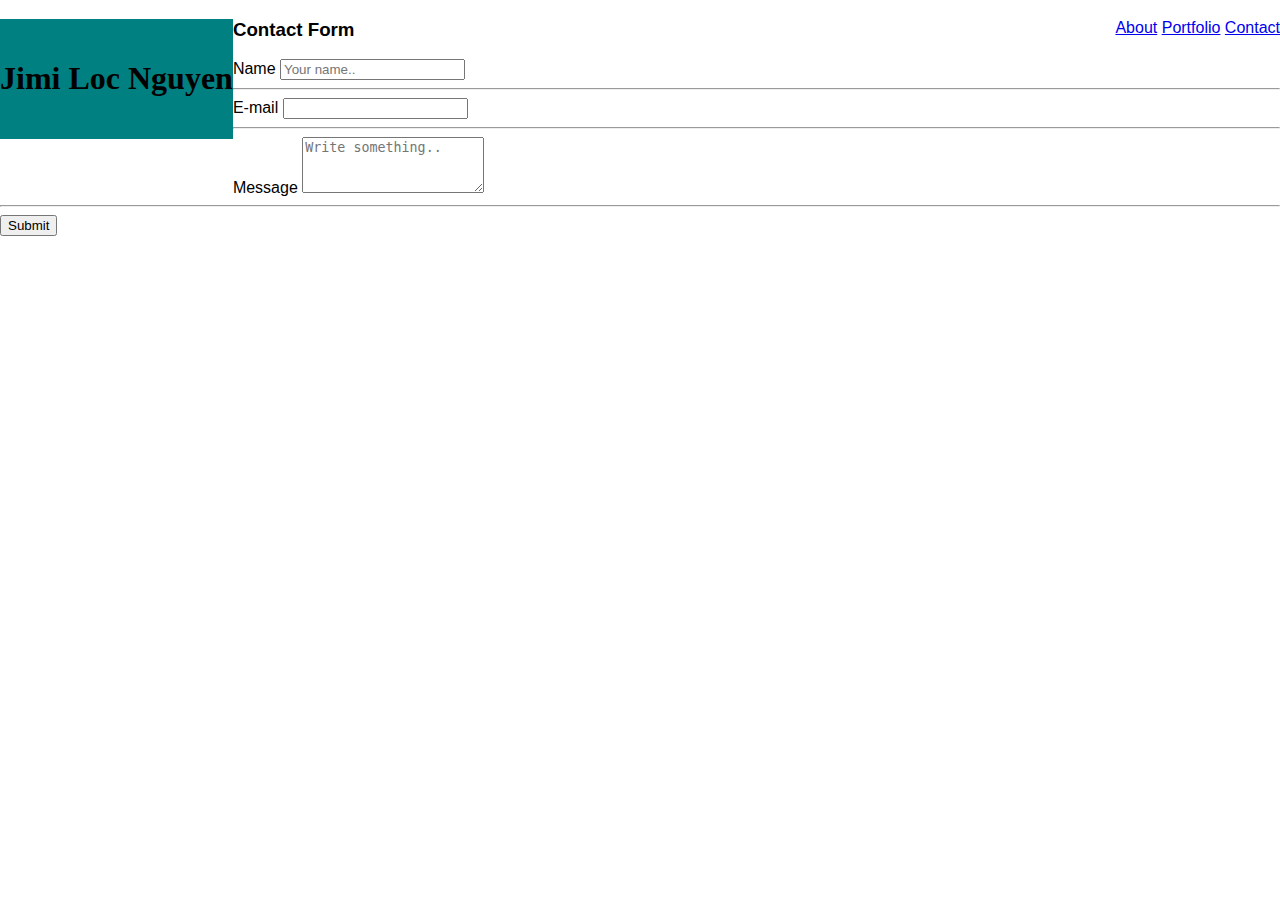
==== contact.html @ 78e086c6 "update from Jimi" ====
<!DOCTYPE html>
<html lang="en">
<head>
    <meta charset="UTF-8">
    <meta name="viewport" content="width=device-width, initial-scale=1.0">
    <meta http-equiv="X-UA-Compatible" content="ie=edge">
    <link rel="stylesheet" href="./assets/css/style.css">
    <title>Contact Jimi Loc Nguyen</title>
</head>
<body>
    
    
        <!-- Site header -->
        <header>
                <!-- h1 name and links to jump around-->
                <h1>Jimi Loc Nguyen</h1>
            
            </header>  
            
           <!-- links to different pages on the website -->
         
            <div class="links">
                    <a href="./index.html">About</a>
                    <a href="./portfolio.html">Portfolio</a>
                    <a href="./contact.html">Contact</a>
                </div> 


    <h3>Contact Form</h3>

    <div class="container">
      <form action="/action_page.php">
        <label for="name">Name</label>
        <input type="text" id="name" name="name" placeholder="Your name..">

        <hr>

        <label for="email">E-mail</label>
        <input type="text" name="email" id="email">

        <hr>
    
        <label for="message">Message</label>
        <textarea id="message" name="message" placeholder="Write something.." style="height:50px"></textarea>
    
<hr>

        <input type="submit" value="Submit">
      </form>
    </div>

</body>
</html>
---- assets/css/style.css ----
body {
    font-family: 'Arial', 'Helvetica Neue', Helvetica, sans-serif;
    margin: 0;
    padding: 0;
}


header {
    font-family: 'Georgia', Times, Times New Roman, serif;
    margin-left: 0;
    margin-right: 0;
    padding-top: 20px;
    padding-bottom: 20px;
    float: left;
    background-color:teal;
}

.links {
    margin-right: 0;
    float: right;
}

.bio {
    clear: both;
    width: 100%;
    margin-left: auto;
    margin-right: auto;
    background-image: url(assets\images\grunge.png)
    margin-left: auto;
    margin-right: auto;
}

#headshot {
    float: left;
}
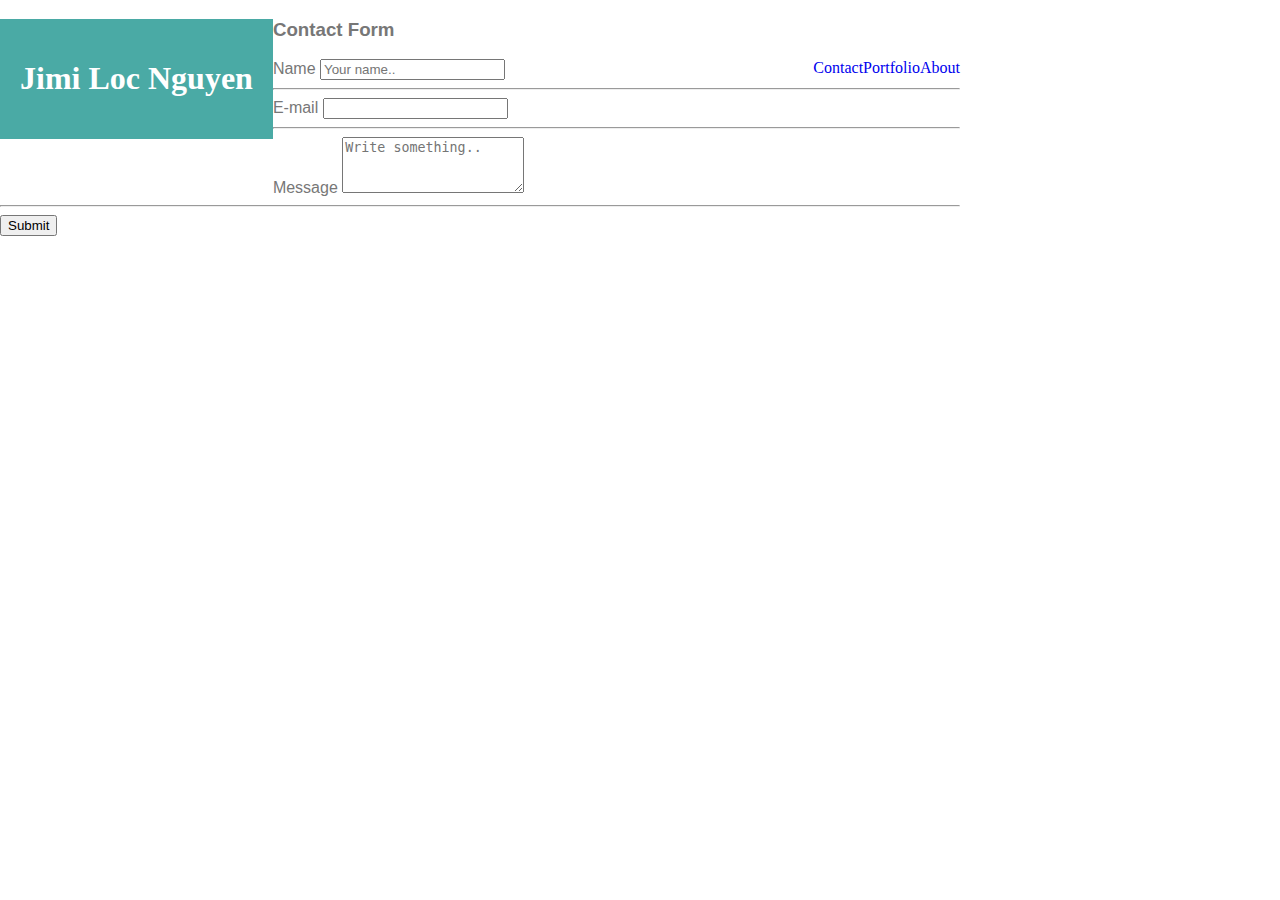
==== commit cb16a966: "update from jimi on 4/22/19" ====
--- a/contact.html
+++ b/contact.html
@@ -19,7 +19,7 @@
             
            <!-- links to different pages on the website -->
          
-            <div class="links">
+            <div>
                     <a href="./index.html">About</a>
                     <a href="./portfolio.html">Portfolio</a>
                     <a href="./contact.html">Contact</a>
--- a/assets/css/style.css
+++ b/assets/css/style.css
@@ -2,6 +2,9 @@
     font-family: 'Arial', 'Helvetica Neue', Helvetica, sans-serif;
     margin: 0;
     padding: 0;
+    color: #777777;
+    width: 960px;
+
 }
 
 
@@ -9,25 +12,30 @@
     font-family: 'Georgia', Times, Times New Roman, serif;
     margin-left: 0;
     margin-right: 0;
-    padding-top: 20px;
-    padding-bottom: 20px;
     float: left;
-    background-color:teal;
+    background-color:#4aaaa5;
+    color: white;
+    padding: 20px;
 }
 
-.links {
+a {
     margin-right: 0;
     float: right;
+    font-size: 18 px;
+    font-family: 'Georgia', Times, Times New Roman, serif;
+    display: inline;
+    text-decoration: none;
+    Padding-top: 40px;
+    
+
 }
 
 .bio {
     clear: both;
-    width: 100%;
-    margin-left: auto;
-    margin-right: auto;
-    background-image: url(assets\images\grunge.png)
-    margin-left: auto;
-    margin-right: auto;
+    padding: 20 px;
+    Border: 40px;
+    background-image: url("../images/grunge.png")
+   
 }
 
 #headshot {
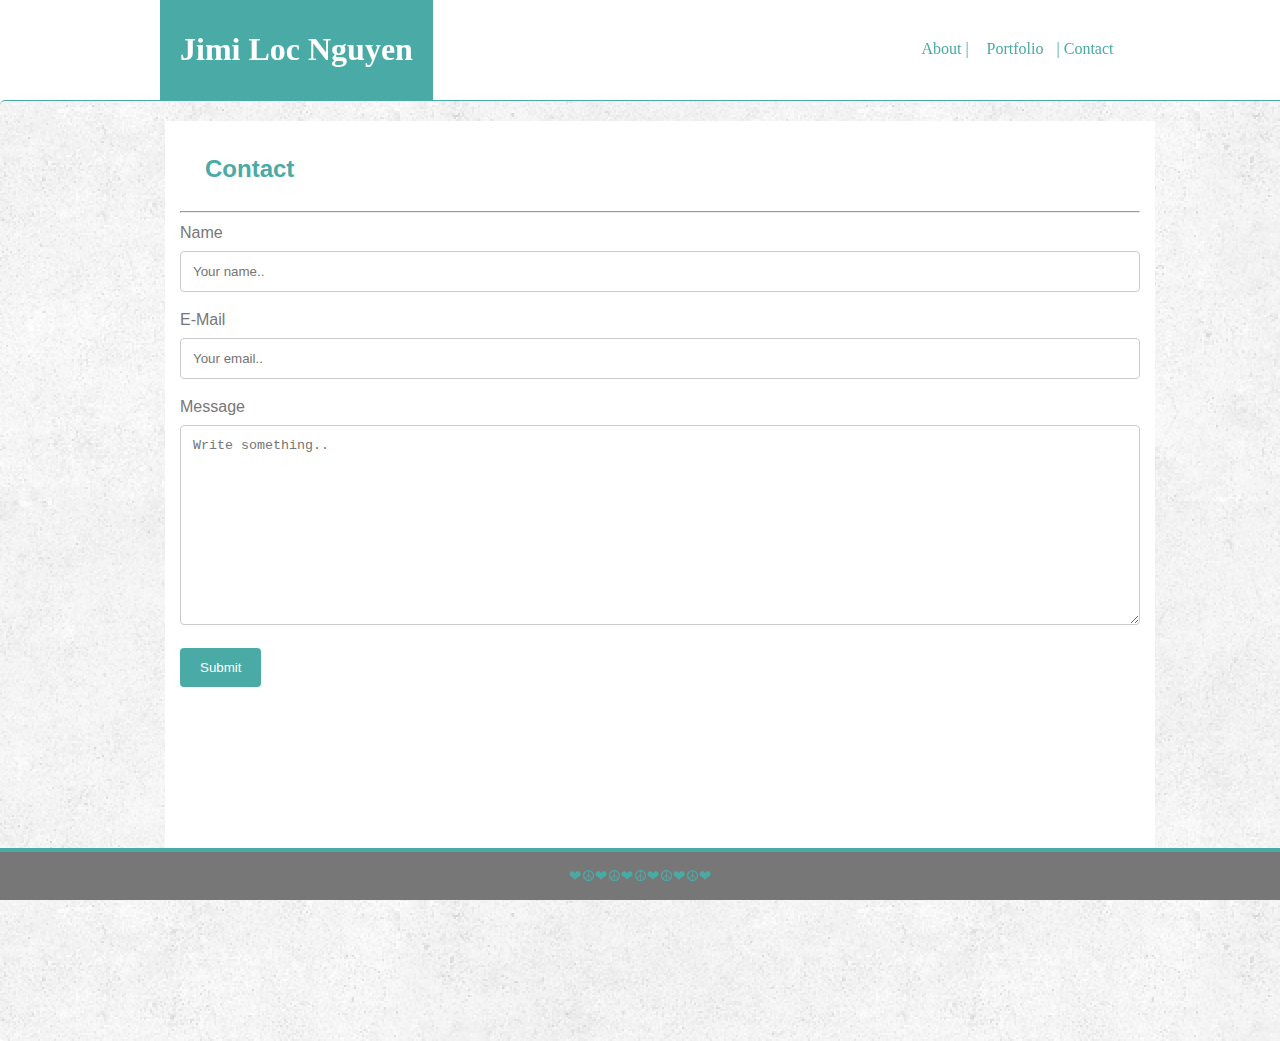
==== commit e8be8917: "jimi update from starbucks" ====
--- a/contact.html
+++ b/contact.html
@@ -5,49 +5,57 @@
     <meta name="viewport" content="width=device-width, initial-scale=1.0">
     <meta http-equiv="X-UA-Compatible" content="ie=edge">
     <link rel="stylesheet" href="./assets/css/style.css">
-    <title>Contact Jimi Loc Nguyen</title>
+    <title>Jimi Loc Nguyen</title>
 </head>
 <body>
     
+<div id="top">
+
+    <!-- Site header -->
+    <header>
+        <!-- h1 name and links to jump around-->
+        <h1>Jimi Loc Nguyen</h1>
     
-        <!-- Site header -->
-        <header>
-                <!-- h1 name and links to jump around-->
-                <h1>Jimi Loc Nguyen</h1>
-            
-            </header>  
-            
-           <!-- links to different pages on the website -->
-         
-            <div>
-                    <a href="./index.html">About</a>
-                    <a href="./portfolio.html">Portfolio</a>
-                    <a href="./contact.html">Contact</a>
-                </div> 
+    </header>  
+    
+   <!-- links to different pages on the website -->
+ 
+    <div class="nav">
+ 
+            <a class=links href="./contact.html">| Contact</a> 
+            <a class=links href="./portfolio.html">Portfolio</a>
+            <a class=links href="./index.html">About |</a>
+    </div>       
+</div>
+<div class="container">
+    <!-- Section about myself -->
+     <section class="bio">
+        <!-- header 2 with line break -->
+        <h2 id="h2">
+            Contact
+        </h2>
+        <hr>
+        
+        <form action="action_page.php">
 
+          <label for="name">Name</label>
+          <input type="text" id="name" name="name" placeholder="Your name..">
+      
+          <label for="email">E-Mail</label>
+          <input type="text" id="email" name="email" placeholder="Your email..">
+      
+          <label for="message">Message</label>
+          <textarea id="message" name="message" placeholder="Write something.." style="height:200px"></textarea>
+      
+          <input type="submit" value="Submit">
+      
+        </form>
+    </section>
+</div>
+<footer>
+    <p id="love"> &#10084;&#9774;&#10084;&#9774;&#10084;&#9774;&#10084;&#9774;&#10084;&#9774;&#10084;</p>
+</footer>
 
-    <h3>Contact Form</h3>
-
-    <div class="container">
-      <form action="/action_page.php">
-        <label for="name">Name</label>
-        <input type="text" id="name" name="name" placeholder="Your name..">
-
-        <hr>
-
-        <label for="email">E-mail</label>
-        <input type="text" name="email" id="email">
-
-        <hr>
-    
-        <label for="message">Message</label>
-        <textarea id="message" name="message" placeholder="Write something.." style="height:50px"></textarea>
-    
-<hr>
-
-        <input type="submit" value="Submit">
-      </form>
-    </div>
 
 </body>
 </html>--- a/assets/css/style.css
+++ b/assets/css/style.css
@@ -1,24 +1,58 @@
 body {
     font-family: 'Arial', 'Helvetica Neue', Helvetica, sans-serif;
-    margin: 0;
-    padding: 0;
     color: #777777;
-    width: 960px;
+    width: 100%;
+    height:100%; 
+    margin: 0 auto;
+    position: fixed;
+    box-sizing: border-box;
+    left: 0;
+    top: 0;
+    background:white;
+    overflow: auto;
+   
 
 }
 
+#top {
+    width: 960px;
+    margin-left: auto;
+    margin-right: auto;
+    margin-top: 0;
+}
 
 header {
     font-family: 'Georgia', Times, Times New Roman, serif;
-    margin-left: 0;
-    margin-right: 0;
+    margin-top: 0;  
+    margin-left: 0px;
     float: left;
     background-color:#4aaaa5;
     color: white;
-    padding: 20px;
+    padding: 10px 20px;
+    
 }
 
+.nav{
+    float: right;
+
+}
+
+.links {
+
+    display: inline-block;
+    text-align: center;
+    background: white;
+    color:  #4aaaa5;
+    width: 70px;
+    padding : 10px 0px 10px 0px;
+    margin-top: 30px;
+
+}    
+    
+
+
 a {
+
     margin-right: 0;
     float: right;
     font-size: 18 px;
@@ -26,18 +60,110 @@
     display: inline;
     text-decoration: none;
     Padding-top: 40px;
+    Background: white;
+   
     
 
+}
+
+#h2 {
+    padding: 1px 10px 10px 25px;
+    color:#4aaaa5;
+
+}
+
+.container {
+    font-size: 16px;
+    line-height: 150%;
+    clear: both;
+    overflow: auto;
+    position: relative;
+    border-top: 1px solid;
+    border-top-color: #4aaaa5;
+    width: 100%;
+    height: 100%;
+    margin-top: 100px;
+    margin-bottom: 20px;
+    background-image: url("../images/grunge.png");
 }
 
 .bio {
     clear: both;
     padding: 20 px;
-    Border: 40px;
-    background-image: url("../images/grunge.png")
-   
+    background: white;
+    margin-left: auto;
+    margin-right: auto;
+    width: 960px;
+    height: 700px;
+    margin-bottom: 300px;
+    padding:15px; 
 }
 
 #headshot {
     float: left;
-}+    padding: 5px 50px 5px 50px;
+
+   
+}
+
+p {
+    overflow: auto;
+    padding: 20 px;
+}
+
+footer {
+    clear:both;
+    position: fixed;
+    background: #777777;
+    color:#4aaaa5;
+    bottom: 0;
+    margin-left: auto;
+    margin-right: auto;
+    width: 100%;
+    text-align: center;
+    font-size: 15px;
+    border-top: 4px solid #4aaaa5;
+    padding: 3px 10 px 3 px 10px;
+    z-index: 100;
+    overflow: auto;
+
+
+}
+
+input[type=text], select, textarea {
+    width: 100%; /* Full width */
+    padding: 12px; /* Some padding */  
+    border: 1px solid #ccc; /* Gray border */
+    border-radius: 4px; /* Rounded borders */
+    box-sizing: border-box; /* Make sure that padding and width stays in place */
+    margin-top: 6px; /* Add a top margin */
+    margin-bottom: 16px; /* Bottom margin */
+    resize: vertical; /* Allow the user to vertically resize the textarea (not horizontally) */
+
+  }
+  
+  /* Style the submit button with a specific background color etc */
+  input[type=submit] {
+    background-color: #4aaaa5;
+    color: white;
+    padding: 12px 20px;
+    border: none;
+    border-radius: 4px;
+    cursor: pointer;
+  }
+  
+  /* When moving the mouse over the submit button, add a darker green color */
+  input[type=submit]:hover {
+    background-color: #096b66;
+  }
+  
+  /* Add a background color and some padding around the form */
+  .container {
+    border-radius: 5px;
+    background-color: #f2f2f2;
+    padding: 20px;
+  }
+
+  img {
+      width: 200px;
+  }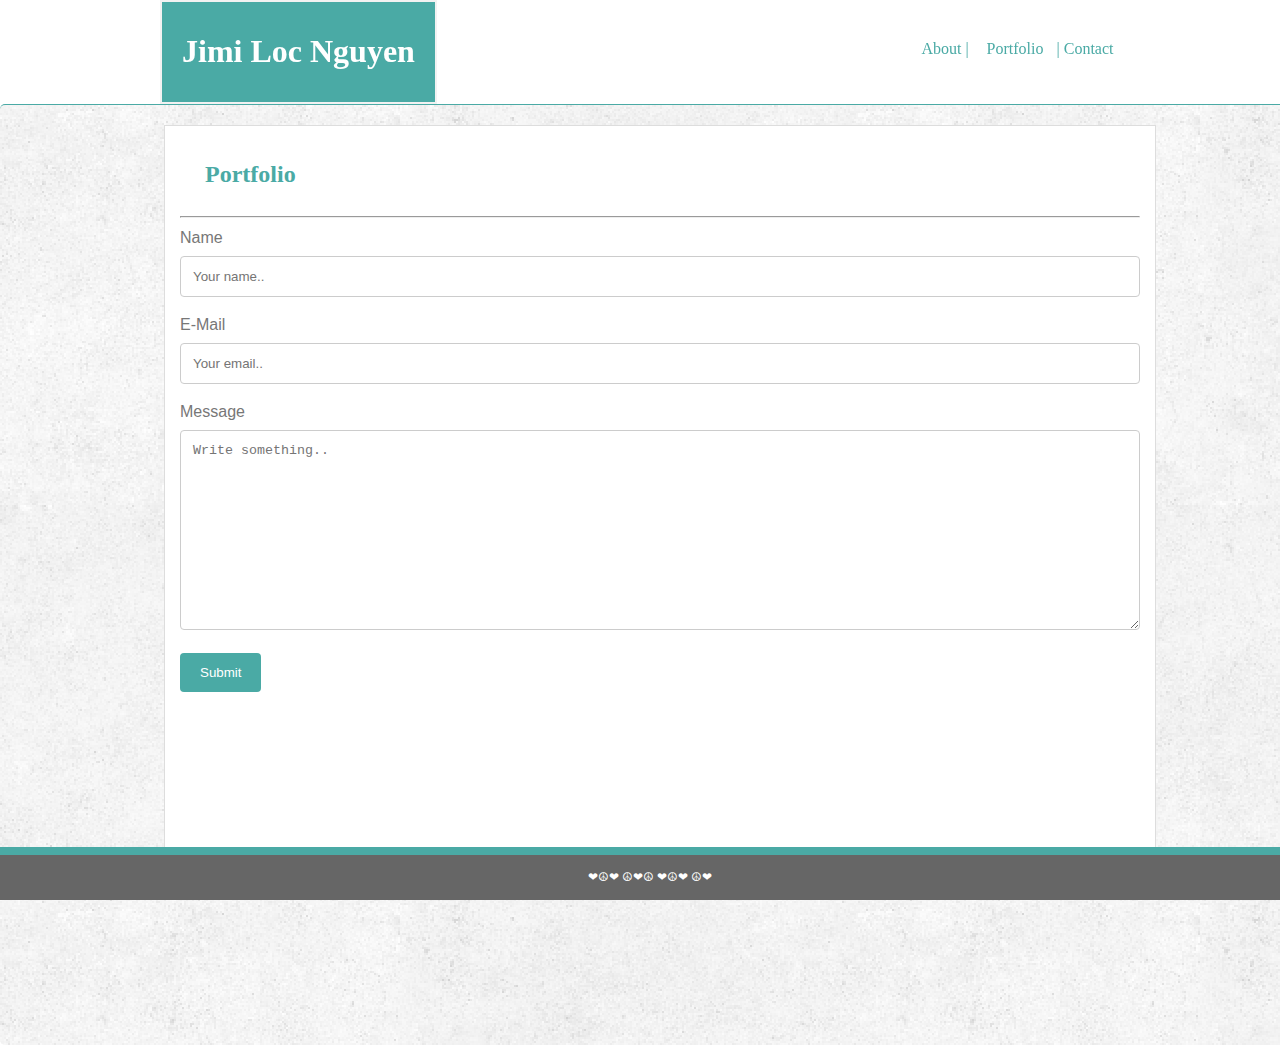
==== commit ed7309cd: "jimi finally finished portfolio" ====
--- a/contact.html
+++ b/contact.html
@@ -8,54 +8,79 @@
     <title>Jimi Loc Nguyen</title>
 </head>
 <body>
+
+<!-- helps to enclose the header and nav links within 960px -->
+    <div id="top">
+
+        <!-- Site header with name -->
+        <header>
+
+            <h1>Jimi Loc Nguyen</h1>
+        
+        </header>  
+        
+    <!-- links to different pages on the website -->
     
-<div id="top">
+        <div class="nav">
+    
+                <a class=links href="./contact.html">| Contact</a> 
+                <a class=links href="./portfolio.html">Portfolio</a>
+                <a class=links href="./index.html">About |</a>
+        </div>       
+    </div>
 
-    <!-- Site header -->
-    <header>
-        <!-- h1 name and links to jump around-->
-        <h1>Jimi Loc Nguyen</h1>
-    
-    </header>  
-    
-   <!-- links to different pages on the website -->
- 
-    <div class="nav">
- 
-            <a class=links href="./contact.html">| Contact</a> 
-            <a class=links href="./portfolio.html">Portfolio</a>
-            <a class=links href="./index.html">About |</a>
-    </div>       
-</div>
-<div class="container">
-    <!-- Section about myself -->
-     <section class="bio">
-        <!-- header 2 with line break -->
-        <h2 id="h2">
-            Contact
-        </h2>
-        <hr>
+<!-- large grey image around bio -->
+    <div class="container">
+        <!-- Section about myself with white background -->
+        <section class="bio">
+            <!-- header for each middle section -->
+            <h2 id="h2">
+                Portfolio
+            </h2>
+            <!-- Horizontal line break -->
+            <hr>
+            
+            <!-- Contact form -->
+            <form action="action_page.php">
+                <!-- Name label -->
+                <label for="name">
+                Name
+                </label>
+
+                <!-- input box -->
+                <input type="text" id="name" name="name" placeholder="Your name..">
+
+                <!-- Email label -->
+                <label for="email">
+                E-Mail
+                </label>
+
+                <!-- input box -->
+                <input type="text" id="email" name="email" placeholder="Your email..">
         
-        <form action="action_page.php">
+                <!-- message label -->
+                <label for="message">
+                Message
+                </label>
+                <!-- Text input box -->
+                <textarea id="message" name="message" placeholder="Write something.." style="height:200px"></textarea>
+        
+            <input type="submit" value="Submit">
+        
+            </form>
+        </section>
+    </div>
 
-          <label for="name">Name</label>
-          <input type="text" id="name" name="name" placeholder="Your name..">
-      
-          <label for="email">E-Mail</label>
-          <input type="text" id="email" name="email" placeholder="Your email..">
-      
-          <label for="message">Message</label>
-          <textarea id="message" name="message" placeholder="Write something.." style="height:200px"></textarea>
-      
-          <input type="submit" value="Submit">
-      
-        </form>
-    </section>
-</div>
-<footer>
-    <p id="love"> &#10084;&#9774;&#10084;&#9774;&#10084;&#9774;&#10084;&#9774;&#10084;&#9774;&#10084;</p>
-</footer>
+<!-- cute footer that is fixed -->
+    <footer>
+        <p id="love"> 
+            &#10084;&#9774;&#10084;
+            &#9774;&#10084;&#9774;
+            &#10084;&#9774;&#10084;
+            &#9774;&#10084;
 
+        </p>
+    </footer>
 
 </body>
 </html>--- a/assets/css/style.css
+++ b/assets/css/style.css
@@ -1,5 +1,6 @@
+/* basic formatting for the entirety of the page */
 body {
-    font-family: 'Arial', 'Helvetica Neue', Helvetica, sans-serif;
+    font-family: 'Georgia', Times, Times New Roman, serif;
     color: #777777;
     width: 100%;
     height:100%; 
@@ -8,12 +9,11 @@
     box-sizing: border-box;
     left: 0;
     top: 0;
-    background:white;
-    overflow: auto;
-   
-
-}
-
+    background: #ffffff;
+    overflow: auto;
+}
+
+/* formatting for just the top of the page including name and navigation bar */
 #top {
     width: 960px;
     margin-left: auto;
@@ -21,38 +21,37 @@
     margin-top: 0;
 }
 
+/* formatting for the name */
 header {
-    font-family: 'Georgia', Times, Times New Roman, serif;
     margin-top: 0;  
     margin-left: 0px;
     float: left;
     background-color:#4aaaa5;
-    color: white;
+    color: #ffffff;
     padding: 10px 20px;
-    
-}
-
+    border: 2px solid #f2f2f2;
+}
+
+/* float for the navigation bar */
 .nav{
     float: right;
-
-}
-
+}
+
+
+/* fine tuning for each button inside navigation bar */
 .links {
-
     display: inline-block;
     text-align: center;
-    background: white;
+    background: #ffffff;
     color:  #4aaaa5;
     width: 70px;
     padding : 10px 0px 10px 0px;
     margin-top: 30px;
-
 }    
     
 
-
+/* formatting for all links */
 a {
-
     margin-right: 0;
     float: right;
     font-size: 18 px;
@@ -60,18 +59,20 @@
     display: inline;
     text-decoration: none;
     Padding-top: 40px;
-    Background: white;
-   
-    
-
-}
-
+    Background: #ffffff;
+}
+
+
+/* about, portfolio, and contact */
 #h2 {
     padding: 1px 10px 10px 25px;
     color:#4aaaa5;
-
-}
-
+    font-family: 'Georgia', Times, Times New Roman, serif;
+
+}
+
+
+/* wrapper that holds the dark grey image background */
 .container {
     font-size: 16px;
     line-height: 150%;
@@ -87,58 +88,138 @@
     background-image: url("../images/grunge.png");
 }
 
+/* information section with white background */
 .bio {
     clear: both;
     padding: 20 px;
-    background: white;
+    background: #ffffff;
     margin-left: auto;
     margin-right: auto;
     width: 960px;
     height: 700px;
     margin-bottom: 300px;
-    padding:15px; 
-}
-
+    padding:15px;
+    border: 1px solid #dddddd; 
+    font-family: 'Arial', 'Helvetica Neue', Helvetica, sans-serif;
+}
+
+
+/* float and spacing for headshot */
 #headshot {
     float: left;
     padding: 5px 50px 5px 50px;
-
-   
-}
-
+}
+
+
+/* Fix for scrolling issue with paragraphs and padding */
 p {
     overflow: auto;
     padding: 20 px;
 }
 
+
+/* footer at the bottom of the page */
 footer {
     clear:both;
     position: fixed;
-    background: #777777;
-    color:#4aaaa5;
+    background:#666666;
+    color:#ffffff;
     bottom: 0;
     margin-left: auto;
     margin-right: auto;
     width: 100%;
     text-align: center;
-    font-size: 15px;
-    border-top: 4px solid #4aaaa5;
-    padding: 3px 10 px 3 px 10px;
+    font-size: 12px;
+    border-top: 8px solid #4aaaa5;
+    padding: 3px 10px 3px 10px;
     z-index: 100;
     overflow: auto;
-
-
-}
-
+}
+
+
+/* portfolio image links */
+.images{
+    margin:0 auto;
+    position: relative;
+}
+
+
+/* positioning for the pictures */
+.box1{
+    position: relative;
+    float: left;
+    width: 220px;
+    padding: 20px;
+    margin-left: 30px;
+    margin-right: 30px;
+    z-index:5;
+}
+
+/* formatting for the text boxes that lay on top of the image links */
+.title {
+    position:absolute;
+    float: left;
+    width: 220px;
+    padding: 20px;
+    margin-left: 30px;
+    margin-right: 30px;
+    margin-top: 200px;
+    z-index:99;
+    text-align: center;
+    font-size: 40px;
+    weight: bolder;
+    color: #4aaaa5;
+}
+
+
+/* text for first image */
+.box2 {
+   left: 0px;
+}
+
+/* text for second image */
+.box3 {
+    left:320px;
+}
+
+
+/* text for third image */
+.box4 {
+    left:640px;
+}
+
+
+/* text for fourth image */
+.box5 {
+    left: 0px;
+    top: 300px;
+}
+
+
+/* text for fifth image */
+.box6 {
+    left: 320px;
+    top: 300px;
+}
+
+
+
+/* text for sixth image */
+.box7{
+    left:640px;
+    top: 300px;
+}
+
+/* style for input boxes */
 input[type=text], select, textarea {
-    width: 100%; /* Full width */
-    padding: 12px; /* Some padding */  
-    border: 1px solid #ccc; /* Gray border */
-    border-radius: 4px; /* Rounded borders */
-    box-sizing: border-box; /* Make sure that padding and width stays in place */
-    margin-top: 6px; /* Add a top margin */
-    margin-bottom: 16px; /* Bottom margin */
-    resize: vertical; /* Allow the user to vertically resize the textarea (not horizontally) */
+    width: 100%; 
+    padding: 12px; 
+    border: 1px solid #ccc; 
+    border-radius: 4px; 
+    box-sizing: border-box; 
+    margin-top: 6px; 
+    margin-bottom: 16px; 
+    resize: vertical;
 
   }
   
@@ -152,7 +233,7 @@
     cursor: pointer;
   }
   
-  /* When moving the mouse over the submit button, add a darker green color */
+  /* When moving the mouse over the submit button, add a darker teal color */
   input[type=submit]:hover {
     background-color: #096b66;
   }
@@ -164,6 +245,13 @@
     padding: 20px;
   }
 
-  img {
-      width: 200px;
-  }+
+
+/* changes navigation links to coral when hovering */
+a:hover {
+    color: rgb(206, 104, 98);
+    opacity: 0.25   ;
+    weight: bolder;   
+}
+
+
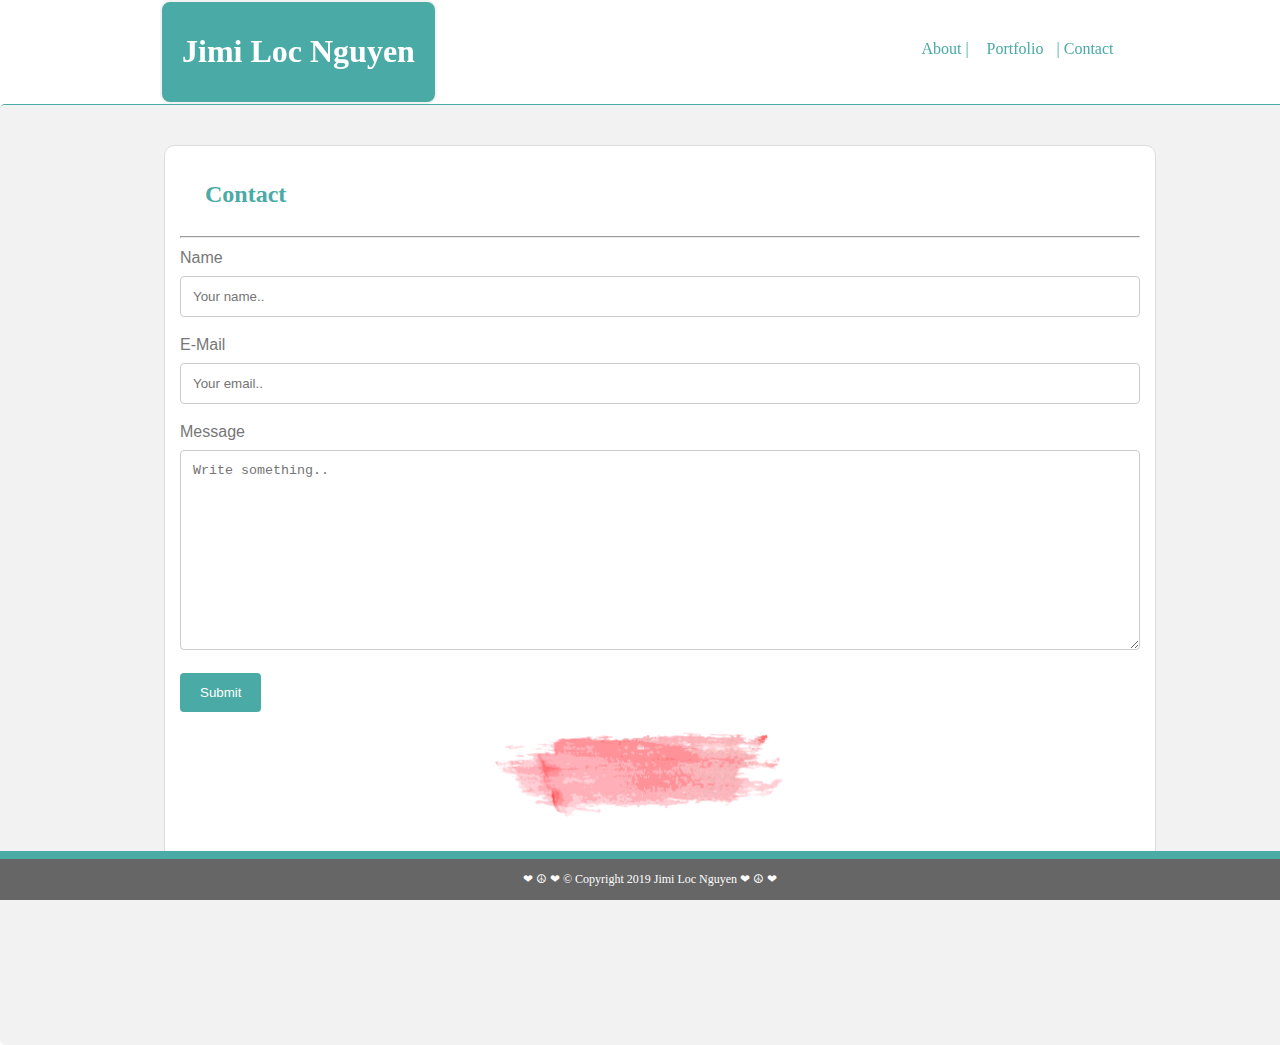
==== commit a74c116a: "Jimi (probably final) update" ====
--- a/contact.html
+++ b/contact.html
@@ -35,12 +35,12 @@
         <section class="bio">
             <!-- header for each middle section -->
             <h2 id="h2">
-                Portfolio
+                Contact
             </h2>
             <!-- Horizontal line break -->
             <hr>
             
-            <!-- Contact form -->
+            <!-- Contact form inspired by the formatting at https://www.w3schools.com/howto/howto_css_contact_form.asp-->
             <form action="action_page.php">
                 <!-- Name label -->
                 <label for="name">
@@ -68,17 +68,23 @@
             <input type="submit" value="Submit">
         
             </form>
+
+          <!-- watercolor logo -->
+             <img id="watercolor" src="./assets/images/watercolor pink.png" alt="watercolor pink">
+
         </section>
     </div>
 
 <!-- cute footer that is fixed -->
     <footer>
         <p id="love"> 
-            &#10084;&#9774;&#10084;
-            &#9774;&#10084;&#9774;
-            &#10084;&#9774;&#10084;
-            &#9774;&#10084;
-
+            &#10084;
+            &#9774;
+            &#10084;
+            &copy; Copyright 2019 Jimi Loc Nguyen
+            &#10084;
+            &#9774;
+            &#10084;
         </p>
     </footer>
 
--- a/assets/css/style.css
+++ b/assets/css/style.css
@@ -2,7 +2,7 @@
 body {
     font-family: 'Georgia', Times, Times New Roman, serif;
     color: #777777;
-    width: 100%;
+    width: 100vw;
     height:100%; 
     margin: 0 auto;
     position: fixed;
@@ -30,6 +30,7 @@
     color: #ffffff;
     padding: 10px 20px;
     border: 2px solid #f2f2f2;
+    border-radius: 10px;
 }
 
 /* float for the navigation bar */
@@ -85,14 +86,15 @@
     height: 100%;
     margin-top: 100px;
     margin-bottom: 20px;
-    background-image: url("../images/grunge.png");
+    background-image: url("../images/grunge.png") no-repeat fixed center;
 }
 
 /* information section with white background */
 .bio {
     clear: both;
-    padding: 20 px;
+    padding: 70px 20px 20px 20px;
     background: #ffffff;
+    Margin-top: 20px;
     margin-left: auto;
     margin-right: auto;
     width: 960px;
@@ -101,25 +103,34 @@
     padding:15px;
     border: 1px solid #dddddd; 
     font-family: 'Arial', 'Helvetica Neue', Helvetica, sans-serif;
+    border-radius: 10px;
+    weight: bold;
 }
 
 
 /* float and spacing for headshot */
 #headshot {
     float: left;
-    padding: 5px 50px 5px 50px;
+    padding: 20px 50px 5px 50px;
 }
 
 
 /* Fix for scrolling issue with paragraphs and padding */
 p {
     overflow: auto;
-    padding: 20 px;
-}
-
+}
+
+#watercolor {
+    margin-left: 315px;
+    margin-top: 20px;
+    width: 30%;
+}
 
 /* footer at the bottom of the page */
 footer {
+    display: flex;
+    align-items: flex-end;
+    justify-content: center;
     clear:both;
     position: fixed;
     background:#666666;
@@ -127,11 +138,11 @@
     bottom: 0;
     margin-left: auto;
     margin-right: auto;
-    width: 100%;
+    width: 100vw;
     text-align: center;
     font-size: 12px;
     border-top: 8px solid #4aaaa5;
-    padding: 3px 10px 3px 10px;
+    padding: 1px 10px 1px 10px;
     z-index: 100;
     overflow: auto;
 }
@@ -141,6 +152,7 @@
 .images{
     margin:0 auto;
     position: relative;
+   
 }
 
 
@@ -158,47 +170,48 @@
 /* formatting for the text boxes that lay on top of the image links */
 .title {
     position:absolute;
-    float: left;
-    width: 220px;
-    padding: 20px;
-    margin-left: 30px;
-    margin-right: 30px;
+    clear: both;
+    width: 180px;
+    padding: 10px 20px;
+    margin-left: 20px;
+    margin-right: 20px;
     margin-top: 200px;
     z-index:99;
     text-align: center;
-    font-size: 40px;
+    font-size: 20px;
     weight: bolder;
-    color: #4aaaa5;
+    color: #ffffff;
+    background: #4aaaa5
 }
 
 
 /* text for first image */
 .box2 {
-   left: 0px;
+   left: 30px;
 }
 
 /* text for second image */
 .box3 {
-    left:320px;
+    left:350px;
 }
 
 
 /* text for third image */
 .box4 {
-    left:640px;
+    left:670px;
 }
 
 
 /* text for fourth image */
 .box5 {
-    left: 0px;
+    left: 30px;
     top: 300px;
 }
 
 
 /* text for fifth image */
 .box6 {
-    left: 320px;
+    left: 350px;
     top: 300px;
 }
 
@@ -206,11 +219,11 @@
 
 /* text for sixth image */
 .box7{
-    left:640px;
+    left:670px;
     top: 300px;
 }
 
-/* style for input boxes */
+/* style for input boxes inspired by the formatting at https://www.w3schools.com/howto/howto_css_contact_form.asp*/
 input[type=text], select, textarea {
     width: 100%; 
     padding: 12px; 
@@ -223,7 +236,7 @@
 
   }
   
-  /* Style the submit button with a specific background color etc */
+/* style for submit boxes inspired by the formatting at https://www.w3schools.com/howto/howto_css_contact_form.asp*/
   input[type=submit] {
     background-color: #4aaaa5;
     color: white;
@@ -233,12 +246,17 @@
     cursor: pointer;
   }
   
+  
   /* When moving the mouse over the submit button, add a darker teal color */
+  /* inspired by the formatting at https://www.w3schools.com/howto/howto_css_contact_form.asp */
   input[type=submit]:hover {
-    background-color: #096b66;
+    background-color: rgb(214, 101, 95);
+    transition: 0.25s;
+  
   }
   
   /* Add a background color and some padding around the form */
+  /* inspired by the formatting at https://www.w3schools.com/howto/howto_css_contact_form.asp */
   .container {
     border-radius: 5px;
     background-color: #f2f2f2;
@@ -250,8 +268,15 @@
 /* changes navigation links to coral when hovering */
 a:hover {
     color: rgb(206, 104, 98);
-    opacity: 0.25   ;
-    weight: bolder;   
-}
-
-
+    weight: bolder;  
+    transition: 0.5s; 
+    font-size: 105%;
+    opacity: 0.25;
+}
+
+.title:hover {
+    background: rgb(238, 155, 151);
+    weight: bolder;  
+    transition:0.5s;
+
+}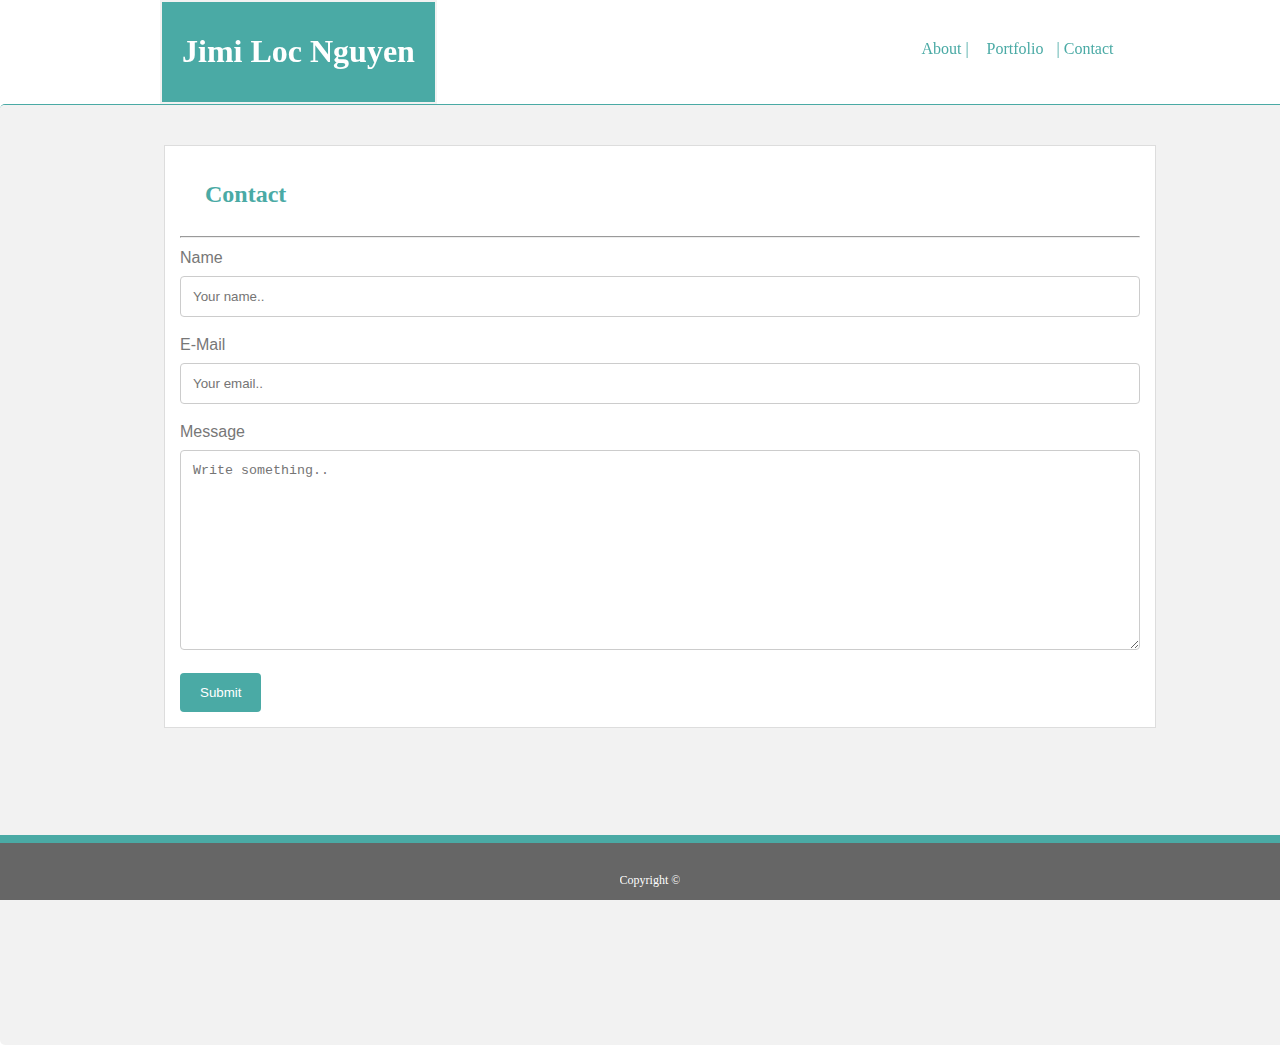
==== commit 038aef5d: "jimi (hopefull) final update" ====
--- a/contact.html
+++ b/contact.html
@@ -69,22 +69,14 @@
         
             </form>
 
-          <!-- watercolor logo -->
-             <img id="watercolor" src="./assets/images/watercolor pink.png" alt="watercolor pink">
-
+        
         </section>
     </div>
 
 <!-- cute footer that is fixed -->
     <footer>
         <p id="love"> 
-            &#10084;
-            &#9774;
-            &#10084;
-            &copy; Copyright 2019 Jimi Loc Nguyen
-            &#10084;
-            &#9774;
-            &#10084;
+                Copyright &copy; 
         </p>
     </footer>
 
--- a/assets/css/style.css
+++ b/assets/css/style.css
@@ -30,7 +30,6 @@
     color: #ffffff;
     padding: 10px 20px;
     border: 2px solid #f2f2f2;
-    border-radius: 10px;
 }
 
 /* float for the navigation bar */
@@ -60,7 +59,7 @@
     display: inline;
     text-decoration: none;
     Padding-top: 40px;
-    Background: #ffffff;
+
 }
 
 
@@ -98,12 +97,11 @@
     margin-left: auto;
     margin-right: auto;
     width: 960px;
-    height: 700px;
+    min-height: 400px;
     margin-bottom: 300px;
     padding:15px;
     border: 1px solid #dddddd; 
     font-family: 'Arial', 'Helvetica Neue', Helvetica, sans-serif;
-    border-radius: 10px;
     weight: bold;
 }
 
@@ -142,7 +140,7 @@
     text-align: center;
     font-size: 12px;
     border-top: 8px solid #4aaaa5;
-    padding: 1px 10px 1px 10px;
+    padding: 18px 10px 0px 10px;
     z-index: 100;
     overflow: auto;
 }
@@ -152,76 +150,106 @@
 .images{
     margin:0 auto;
     position: relative;
+    height: 900px;
+    
    
 }
 
 
 /* positioning for the pictures */
 .box1{
-    position: relative;
+    position: absolute;
     float: left;
-    width: 220px;
+    width: 230px;
     padding: 20px;
     margin-left: 30px;
     margin-right: 30px;
     z-index:5;
+
 }
 
 /* formatting for the text boxes that lay on top of the image links */
 .title {
     position:absolute;
     clear: both;
-    width: 180px;
+    overflow: auto;
+    width: 190px;
     padding: 10px 20px;
     margin-left: 20px;
     margin-right: 20px;
-    margin-top: 200px;
+    margin-top: 220px;
     z-index:99;
     text-align: center;
     font-size: 20px;
     weight: bolder;
     color: #ffffff;
-    background: #4aaaa5
+    background: #4aaaa5;
 }
 
 
 /* text for first image */
 .box2 {
-   left: 30px;
+   left: 0; 
 }
 
 /* text for second image */
 .box3 {
-    left:350px;
+    left:280px;
 }
 
 
 /* text for third image */
 .box4 {
-    left:670px;
+    left: 0;
+    top:600px;
 }
 
 
 /* text for fourth image */
 .box5 {
-    left: 30px;
+    left: 280px;
     top: 300px;
 }
 
 
 /* text for fifth image */
 .box6 {
-    left: 350px;
+    left: 0;
     top: 300px;
 }
 
-
-
-/* text for sixth image */
-.box7{
-    left:670px;
+/* placement for image link  */
+.image1 {
+    left:-80px;
+}
+
+/* placement for image link */
+.image2 {
+
+    left:200px;
+}
+
+
+/* placement for image link */
+.image3 {
+    left:-80px;
     top: 300px;
 }
+
+
+/* placement for image link */
+.image4 {
+
+    left:200px;
+    top: 300px;
+}
+
+/* placement for image link */
+.image5 {
+    left:-80px;
+    top:600px;
+}
+
 
 /* style for input boxes inspired by the formatting at https://www.w3schools.com/howto/howto_css_contact_form.asp*/
 input[type=text], select, textarea {
